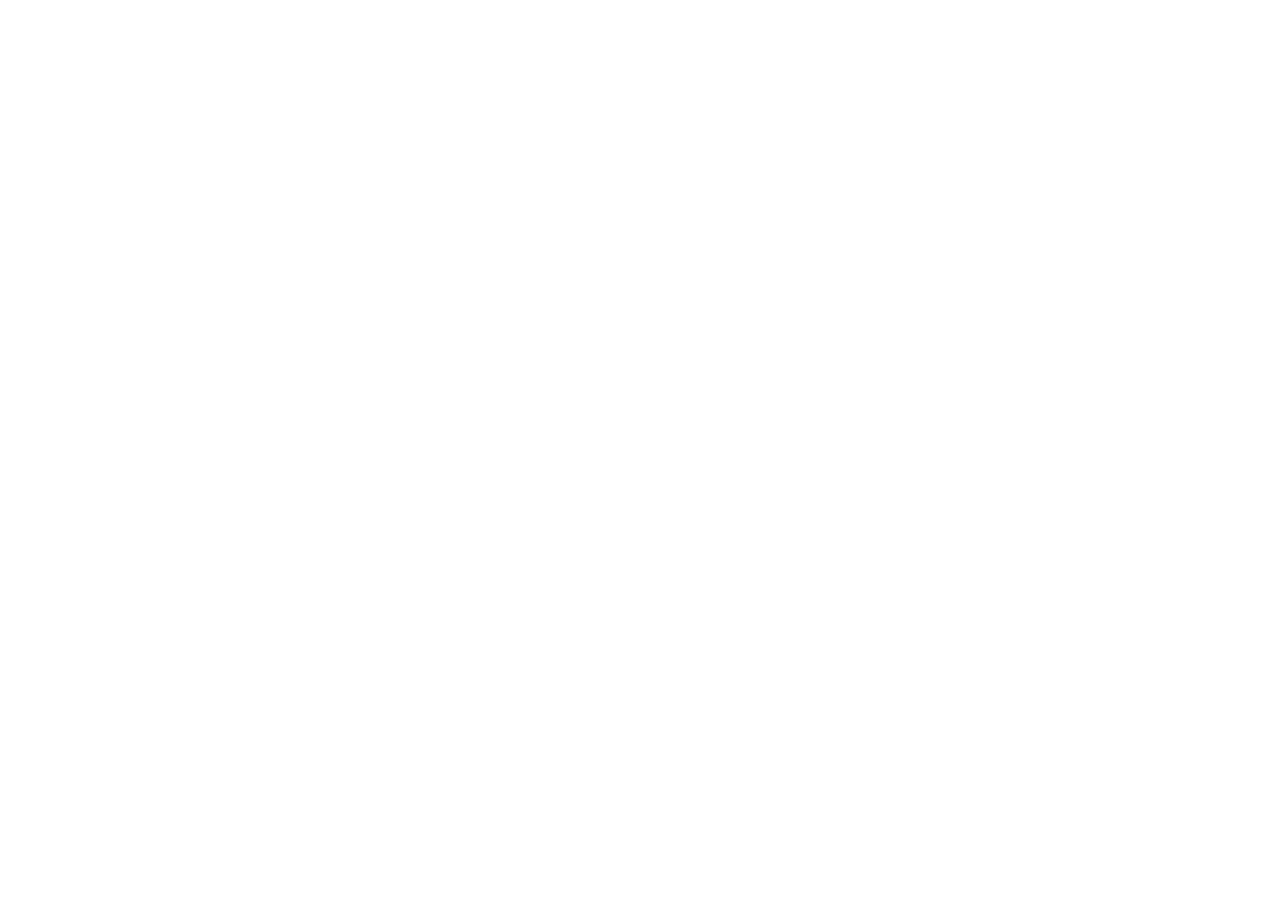
==== site/index.html @ ce8c5fec "add site resources" ====
<!DOCTYPE html>
<html>
    <head>
        <title>MTA Information Site</title>

        <meta charset="utf-8">
        <meta name="viewport" content="width=device-width, initial-scale=1">

        <meta http-equiv="Cache-Control" content="no-cache, no-store, must-revalidate" />
        <meta http-equiv="Pragma" content="no-cache" />
        <meta http-equiv="Expires" content="0" />
    </head>
    <body>
        <main>

        </main>

        <script src="http.js"></script>
        <script src="mta.js"></script>
    </body>
</html>
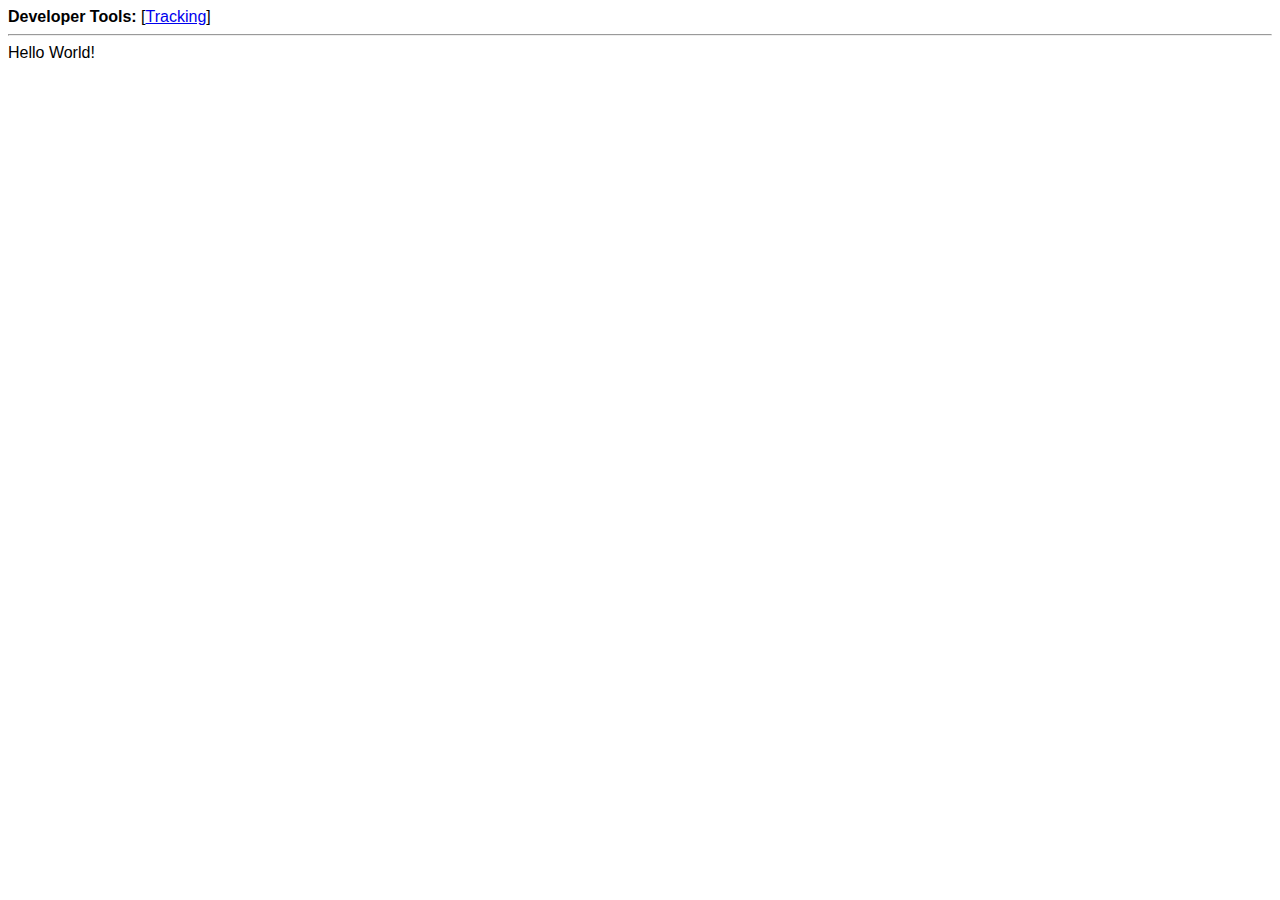
==== commit b1c6fbab: "simplify installation" ====
--- a/site/index.html
+++ b/site/index.html
@@ -9,13 +9,20 @@
         <meta http-equiv="Cache-Control" content="no-cache, no-store, must-revalidate" />
         <meta http-equiv="Pragma" content="no-cache" />
         <meta http-equiv="Expires" content="0" />
+
+        <link rel="stylesheet" href="style.css">
     </head>
     <body>
+        <div>
+            <b>Developer Tools:</b>
+
+            [<a href="live">Tracking</a>]
+
+            <hr>
+        </div>
+
         <main>
-
+            Hello World!
         </main>
-
-        <script src="http.js"></script>
-        <script src="mta.js"></script>
     </body>
 </html>--- a/site/style.css
+++ b/site/style.css
@@ -0,0 +1,20 @@
+* {
+
+    font-family: Helvetica, Arial, sans-serif, "Segoe UI Emoji";
+
+    outline: none;
+    scroll-behavior: smooth;
+
+}
+
+img {
+
+    max-width: 100%;
+
+}
+
+a:visited {
+
+    color: blue;
+
+}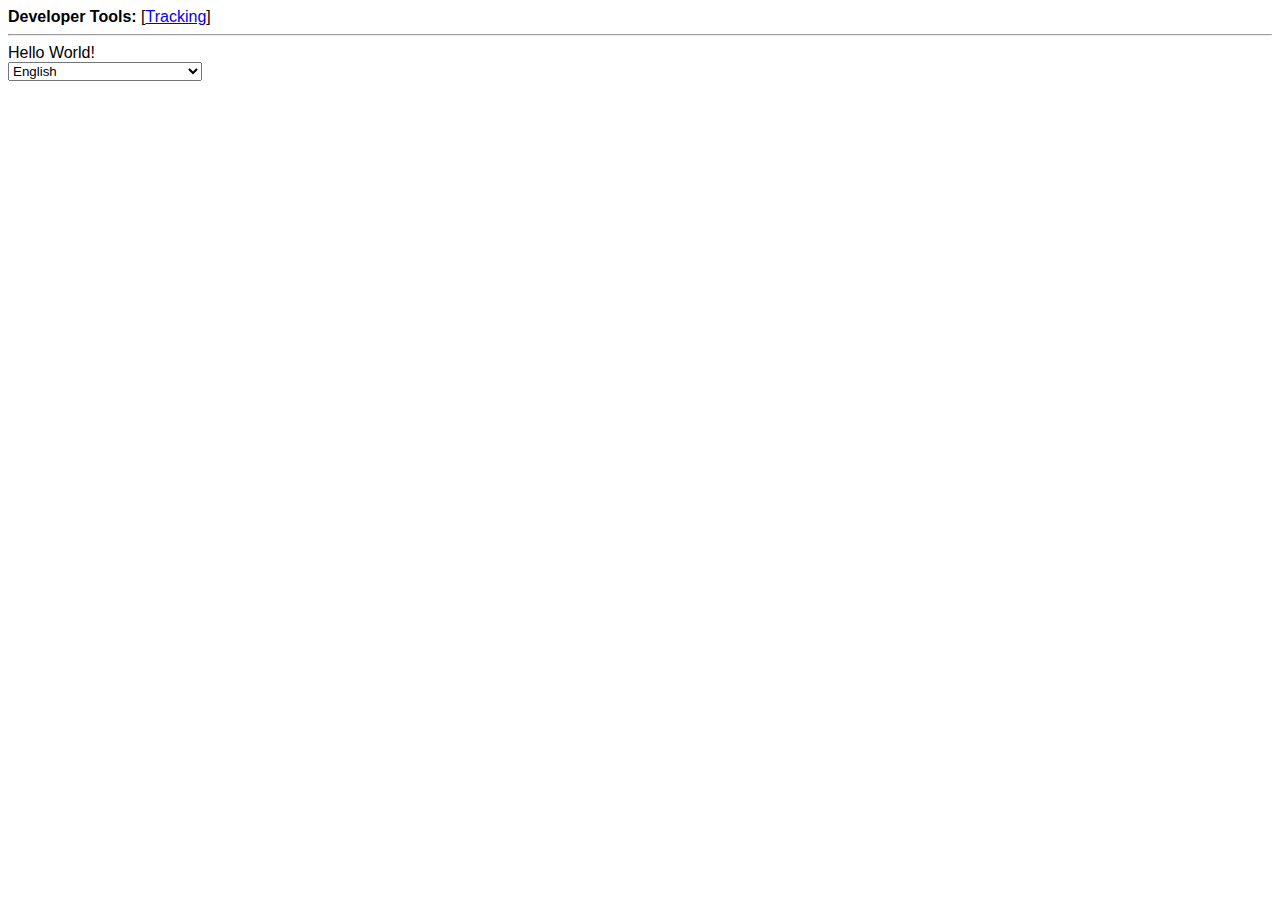
==== commit ec5e39fb: "add language selector" ====
--- a/site/index.html
+++ b/site/index.html
@@ -23,6 +23,145 @@
 
         <main>
             Hello World!
+
+            <br>
+            <!-- https://cloud.google.com/translate/docs/languages -->
+            <select name="lang">
+                <option value="en" selected>English</option>
+                <option value="af">Afrikaans</option>
+                <option value="sq">Albanian</option>
+                <option value="am">Amharic</option>
+                <option value="ar">Arabic</option>
+                <option value="hy">Armenian</option>
+                <option value="as">Assamese</option>
+                <option value="ay">Aymara</option>
+                <option value="az">Azerbaijani</option>
+                <option value="bm">Bambara</option>
+                <option value="eu">Basque</option>
+                <option value="be">Belarusian</option>
+                <option value="bn">Bengali</option>
+                <option value="bho">Bhojpuri</option>
+                <option value="bs">Bosnian</option>
+                <option value="bg">Bulgarian</option>
+                <option value="ca">Catalan</option>
+                <option value="ceb">Cebuano</option>
+                <option value="zh-CN">Chinese (Simplified)</option>
+                <option value="zh-TW">Chinese (Traditional)</option>
+                <option value="co">Corsican</option>
+                <option value="hr">Croatian</option>
+                <option value="cs">Czech</option>
+                <option value="da">Danish</option>
+                <option value="dv">Dhivehi</option>
+                <option value="doi">Dogri</option>
+                <option value="nl">Dutch</option>
+                <option value="eo">Esperanto</option>
+                <option value="et">Estonian</option>
+                <option value="ee">Ewe</option>
+                <option value="fil">Filipino (Tagalog)</option>
+                <option value="fi">Finnish</option>
+                <option value="fr">French</option>
+                <option value="fy">Frisian</option>
+                <option value="gl">Galician</option>
+                <option value="ka">Georgian</option>
+                <option value="de">German</option>
+                <option value="el">Greek</option>
+                <option value="gn">Guarani</option>
+                <option value="gu">Gujarati</option>
+                <option value="ht">Haitian Creole</option>
+                <option value="ha">Hausa</option>
+                <option value="haw">Hawaiian</option>
+                <option value="he">Hebrew</option>
+                <option value="hi">Hindi</option>
+                <option value="hmn">Hmong</option>
+                <option value="hu">Hungarian</option>
+                <option value="is">Icelandic</option>
+                <option value="ig">Igbo</option>
+                <option value="ilo">Ilocano</option>
+                <option value="id">Indonesian</option>
+                <option value="ga">Irish</option>
+                <option value="it">Italian</option>
+                <option value="ja">Japanese</option>
+                <option value="jv">Javanese</option>
+                <option value="kn">Kannada</option>
+                <option value="kk">Kazakh</option>
+                <option value="km">Khmer</option>
+                <option value="rw">Kinyarwanda</option>
+                <option value="gom">Konkani</option>
+                <option value="ko">Korean</option>
+                <option value="kri">Krio</option>
+                <option value="ku">Kurdish</option>
+                <option value="ckb">Kurdish (Sorani)</option>
+                <option value="ky">Kyrgyz</option>
+                <option value="lo">Lao</option>
+                <option value="la">Latin</option>
+                <option value="lv">Latvian</option>
+                <option value="ln">Lingala</option>
+                <option value="lt">Lithuanian</option>
+                <option value="lg">Luganda</option>
+                <option value="lb">Luxembourgish</option>
+                <option value="mk">Macedonian</option>
+                <option value="mai">Maithili</option>
+                <option value="mg">Malagasy</option>
+                <option value="ms">Malay</option>
+                <option value="ml">Malayalam</option>
+                <option value="mt">Maltese</option>
+                <option value="mi">Maori</option>
+                <option value="mr">Marathi</option>
+                <option value="mni-Mtei">Meiteilon (Manipuri)</option>
+                <option value="lus">Mizo</option>
+                <option value="mn">Mongolian</option>
+                <option value="my">Myanmar (Burmese)</option>
+                <option value="ne">Nepali</option>
+                <option value="no">Norwegian</option>
+                <option value="ny">Nyanja (Chichewa)</option>
+                <option value="or">Odia (Oriya)</option>
+                <option value="om">Oromo</option>
+                <option value="ps">Pashto</option>
+                <option value="fa">Persian</option>
+                <option value="pl">Polish</option>
+                <option value="pt">Portuguese (Portugal, Brazil)</option>
+                <option value="pa">Punjabi</option>
+                <option value="qu">Quechua</option>
+                <option value="ro">Romanian</option>
+                <option value="ru">Russian</option>
+                <option value="sm">Samoan</option>
+                <option value="sa">Sanskrit</option>
+                <option value="gd">Scots Gaelic</option>
+                <option value="nso">Sepedi</option>
+                <option value="sr">Serbian</option>
+                <option value="st">Sesotho</option>
+                <option value="sn">Shona</option>
+                <option value="sd">Sindhi</option>
+                <option value="si">Sinhala (Sinhalese)</option>
+                <option value="sk">Slovak</option>
+                <option value="sl">Slovenian</option>
+                <option value="so">Somali</option>
+                <option value="es">Spanish</option>
+                <option value="su">Sundanese</option>
+                <option value="sw">Swahili</option>
+                <option value="sv">Swedish</option>
+                <option value="tl">Tagalog (Filipino)</option>
+                <option value="tg">Tajik</option>
+                <option value="ta">Tamil</option>
+                <option value="tt">Tatar</option>
+                <option value="te">Telugu</option>
+                <option value="th">Thai</option>
+                <option value="ti">Tigrinya</option>
+                <option value="ts">Tsonga</option>
+                <option value="tr">Turkish</option>
+                <option value="tk">Turkmen</option>
+                <option value="ak">Twi (Akan)</option>
+                <option value="uk">Ukrainian</option>
+                <option value="ur">Urdu</option>
+                <option value="ug">Uyghur</option>
+                <option value="uz">Uzbek</option>
+                <option value="vi">Vietnamese</option>
+                <option value="cy">Welsh</option>
+                <option value="xh">Xhosa</option>
+                <option value="yi">Yiddish</option>
+                <option value="yo">Yoruba</option>
+                <option value="zu">Zulu</option>
+            </select>
         </main>
     </body>
 </html>--- a/site/style.css
+++ b/site/style.css
@@ -4,6 +4,19 @@
 
     outline: none;
     scroll-behavior: smooth;
+
+}
+
+html {
+
+    height: 100%;
+
+}
+
+body {
+
+    height: 100%;
+    overflow: auto;
 
 }
 
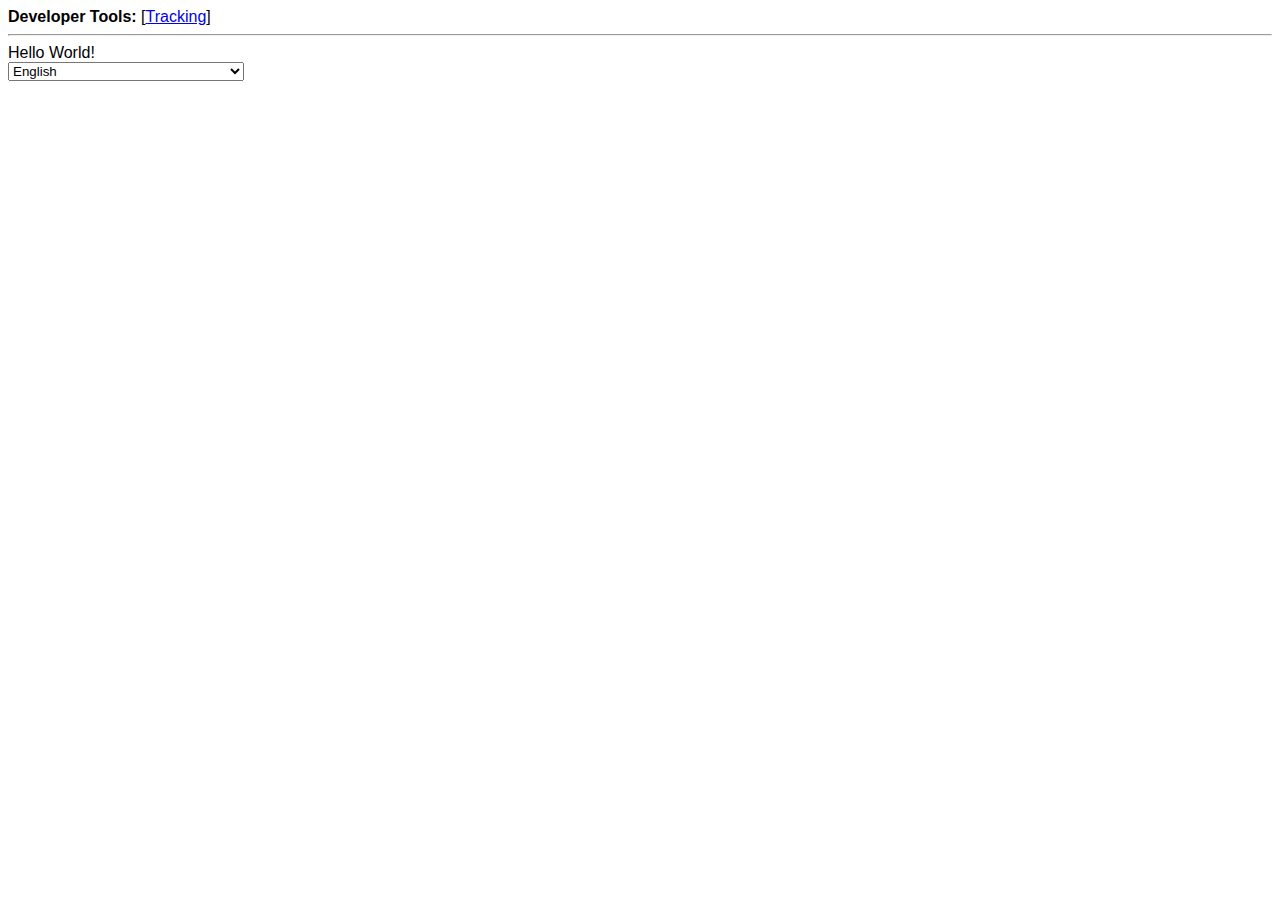
==== commit bb38e9b3: "add some localized names" ====
--- a/site/index.html
+++ b/site/index.html
@@ -27,140 +27,140 @@
             <br>
             <!-- https://cloud.google.com/translate/docs/languages -->
             <select name="lang">
-                <option value="en" selected>English</option>
-                <option value="af">Afrikaans</option>
-                <option value="sq">Albanian</option>
-                <option value="am">Amharic</option>
-                <option value="ar">Arabic</option>
-                <option value="hy">Armenian</option>
-                <option value="as">Assamese</option>
-                <option value="ay">Aymara</option>
-                <option value="az">Azerbaijani</option>
-                <option value="bm">Bambara</option>
-                <option value="eu">Basque</option>
-                <option value="be">Belarusian</option>
-                <option value="bn">Bengali</option>
-                <option value="bho">Bhojpuri</option>
-                <option value="bs">Bosnian</option>
-                <option value="bg">Bulgarian</option>
-                <option value="ca">Catalan</option>
-                <option value="ceb">Cebuano</option>
-                <option value="zh-CN">Chinese (Simplified)</option>
-                <option value="zh-TW">Chinese (Traditional)</option>
-                <option value="co">Corsican</option>
-                <option value="hr">Croatian</option>
-                <option value="cs">Czech</option>
-                <option value="da">Danish</option>
-                <option value="dv">Dhivehi</option>
-                <option value="doi">Dogri</option>
-                <option value="nl">Dutch</option>
-                <option value="eo">Esperanto</option>
-                <option value="et">Estonian</option>
-                <option value="ee">Ewe</option>
-                <option value="fil">Filipino (Tagalog)</option>
-                <option value="fi">Finnish</option>
-                <option value="fr">French</option>
-                <option value="fy">Frisian</option>
-                <option value="gl">Galician</option>
-                <option value="ka">Georgian</option>
-                <option value="de">German</option>
-                <option value="el">Greek</option>
-                <option value="gn">Guarani</option>
-                <option value="gu">Gujarati</option>
-                <option value="ht">Haitian Creole</option>
-                <option value="ha">Hausa</option>
-                <option value="haw">Hawaiian</option>
-                <option value="he">Hebrew</option>
-                <option value="hi">Hindi</option>
-                <option value="hmn">Hmong</option>
-                <option value="hu">Hungarian</option>
-                <option value="is">Icelandic</option>
-                <option value="ig">Igbo</option>
-                <option value="ilo">Ilocano</option>
-                <option value="id">Indonesian</option>
-                <option value="ga">Irish</option>
-                <option value="it">Italian</option>
-                <option value="ja">Japanese</option>
-                <option value="jv">Javanese</option>
-                <option value="kn">Kannada</option>
-                <option value="kk">Kazakh</option>
-                <option value="km">Khmer</option>
-                <option value="rw">Kinyarwanda</option>
-                <option value="gom">Konkani</option>
-                <option value="ko">Korean</option>
-                <option value="kri">Krio</option>
-                <option value="ku">Kurdish</option>
-                <option value="ckb">Kurdish (Sorani)</option>
-                <option value="ky">Kyrgyz</option>
-                <option value="lo">Lao</option>
-                <option value="la">Latin</option>
-                <option value="lv">Latvian</option>
-                <option value="ln">Lingala</option>
-                <option value="lt">Lithuanian</option>
-                <option value="lg">Luganda</option>
-                <option value="lb">Luxembourgish</option>
-                <option value="mk">Macedonian</option>
-                <option value="mai">Maithili</option>
-                <option value="mg">Malagasy</option>
-                <option value="ms">Malay</option>
-                <option value="ml">Malayalam</option>
-                <option value="mt">Maltese</option>
-                <option value="mi">Maori</option>
-                <option value="mr">Marathi</option>
-                <option value="mni-Mtei">Meiteilon (Manipuri)</option>
-                <option value="lus">Mizo</option>
-                <option value="mn">Mongolian</option>
-                <option value="my">Myanmar (Burmese)</option>
-                <option value="ne">Nepali</option>
-                <option value="no">Norwegian</option>
-                <option value="ny">Nyanja (Chichewa)</option>
-                <option value="or">Odia (Oriya)</option>
-                <option value="om">Oromo</option>
-                <option value="ps">Pashto</option>
-                <option value="fa">Persian</option>
-                <option value="pl">Polish</option>
-                <option value="pt">Portuguese (Portugal, Brazil)</option>
-                <option value="pa">Punjabi</option>
-                <option value="qu">Quechua</option>
-                <option value="ro">Romanian</option>
-                <option value="ru">Russian</option>
-                <option value="sm">Samoan</option>
-                <option value="sa">Sanskrit</option>
-                <option value="gd">Scots Gaelic</option>
-                <option value="nso">Sepedi</option>
-                <option value="sr">Serbian</option>
-                <option value="st">Sesotho</option>
-                <option value="sn">Shona</option>
-                <option value="sd">Sindhi</option>
-                <option value="si">Sinhala (Sinhalese)</option>
-                <option value="sk">Slovak</option>
-                <option value="sl">Slovenian</option>
-                <option value="so">Somali</option>
-                <option value="es">Spanish</option>
-                <option value="su">Sundanese</option>
-                <option value="sw">Swahili</option>
-                <option value="sv">Swedish</option>
-                <option value="tl">Tagalog (Filipino)</option>
-                <option value="tg">Tajik</option>
-                <option value="ta">Tamil</option>
-                <option value="tt">Tatar</option>
-                <option value="te">Telugu</option>
-                <option value="th">Thai</option>
-                <option value="ti">Tigrinya</option>
-                <option value="ts">Tsonga</option>
-                <option value="tr">Turkish</option>
-                <option value="tk">Turkmen</option>
-                <option value="ak">Twi (Akan)</option>
-                <option value="uk">Ukrainian</option>
-                <option value="ur">Urdu</option>
-                <option value="ug">Uyghur</option>
-                <option value="uz">Uzbek</option>
-                <option value="vi">Vietnamese</option>
-                <option value="cy">Welsh</option>
-                <option value="xh">Xhosa</option>
-                <option value="yi">Yiddish</option>
-                <option value="yo">Yoruba</option>
-                <option value="zu">Zulu</option>
+                <option value="en" selected="" name="English">English</option>
+                <option value="af" name="Afrikaans">Afrikaans</option>
+                <option value="sq" name="Albanian">Albanian</option>
+                <option value="am" name="Amharic">Amharic (አማርኛ)</option>
+                <option value="ar" name="Arabic">Arabic (العربية)</option>
+                <option value="hy" name="Armenian">Armenian</option>
+                <option value="as" name="Assamese">Assamese</option>
+                <option value="ay" name="Aymara">Aymara</option>
+                <option value="az" name="Azerbaijani">Azerbaijani (azərbaycan)</option>
+                <option value="bm" name="Bambara">Bambara</option>
+                <option value="eu" name="Basque">Basque</option>
+                <option value="be" name="Belarusian">Belarusian</option>
+                <option value="bn" name="Bengali">Bengali (বাংলা)</option>
+                <option value="bho" name="Bhojpuri">Bhojpuri</option>
+                <option value="bs" name="Bosnian">Bosnian (bosanski)</option>
+                <option value="bg" name="Bulgarian">Bulgarian (български)</option>
+                <option value="ca" name="Catalan">Catalan (català)</option>
+                <option value="ceb" name="Cebuano">Cebuano</option>
+                <option value="zh-CN" name="Chinese (Simplified)">Chinese (Simplified) (中文（中国）)</option>
+                <option value="zh-TW" name="Chinese (Traditional)">Chinese (Traditional) (中文（台灣）)</option>
+                <option value="co" name="Corsican">Corsican</option>
+                <option value="hr" name="Croatian">Croatian (hrvatski)</option>
+                <option value="cs" name="Czech">Czech (čeština)</option>
+                <option value="da" name="Danish">Danish (dansk)</option>
+                <option value="dv" name="Dhivehi">Dhivehi</option>
+                <option value="doi" name="Dogri">Dogri</option>
+                <option value="nl" name="Dutch">Dutch (Nederlands)</option>
+                <option value="eo" name="Esperanto">Esperanto</option>
+                <option value="et" name="Estonian">Estonian (eesti)</option>
+                <option value="ee" name="Ewe">Ewe</option>
+                <option value="fil" name="Filipino">Filipino</option>
+                <option value="fi" name="Finnish">Finnish (suomi)</option>
+                <option value="fr" name="French">French (français)</option>
+                <option value="fy" name="Frisian">Frisian (Western Frisian)</option>
+                <option value="gl" name="Galician">Galician</option>
+                <option value="ka" name="Georgian">Georgian</option>
+                <option value="de" name="German">German (Deutsch)</option>
+                <option value="el" name="Greek">Greek (Ελληνικά)</option>
+                <option value="gn" name="Guarani">Guarani</option>
+                <option value="gu" name="Gujarati">Gujarati (ગુજરાતી)</option>
+                <option value="ht" name="Haitian Creole">Haitian Creole</option>
+                <option value="ha" name="Hausa">Hausa</option>
+                <option value="haw" name="Hawaiian">Hawaiian</option>
+                <option value="he" name="Hebrew">Hebrew (עברית)</option>
+                <option value="hi" name="Hindi">Hindi (हिन्दी)</option>
+                <option value="hmn" name="Hmong">Hmong</option>
+                <option value="hu" name="Hungarian">Hungarian (magyar)</option>
+                <option value="is" name="Icelandic">Icelandic</option>
+                <option value="ig" name="Igbo">Igbo</option>
+                <option value="ilo" name="Ilocano">Ilocano</option>
+                <option value="id" name="Indonesian">Indonesian (Indonesia)</option>
+                <option value="ga" name="Irish">Irish</option>
+                <option value="it" name="Italian">Italian (italiano)</option>
+                <option value="ja" name="Japanese">Japanese (日本語)</option>
+                <option value="jv" name="Javanese">Javanese</option>
+                <option value="kn" name="Kannada">Kannada (ಕನ್ನಡ)</option>
+                <option value="kk" name="Kazakh">Kazakh</option>
+                <option value="km" name="Khmer">Khmer</option>
+                <option value="rw" name="Kinyarwanda">Kinyarwanda</option>
+                <option value="gom" name="Konkani">Konkani</option>
+                <option value="ko" name="Korean">Korean (한국어)</option>
+                <option value="kri" name="Krio">Krio</option>
+                <option value="ku" name="Kurdish">Kurdish</option>
+                <option value="ckb" name="Kurdish (Sorani)">Kurdish (Sorani) (Central Kurdish)</option>
+                <option value="ky" name="Kyrgyz">Kyrgyz</option>
+                <option value="lo" name="Lao">Lao</option>
+                <option value="la" name="Latin">Latin</option>
+                <option value="lv" name="Latvian">Latvian (latviešu)</option>
+                <option value="ln" name="Lingala">Lingala</option>
+                <option value="lt" name="Lithuanian">Lithuanian (lietuvių)</option>
+                <option value="lg" name="Luganda">Luganda (Ganda)</option>
+                <option value="lb" name="Luxembourgish">Luxembourgish</option>
+                <option value="mk" name="Macedonian">Macedonian</option>
+                <option value="mai" name="Maithili">Maithili</option>
+                <option value="mg" name="Malagasy">Malagasy</option>
+                <option value="ms" name="Malay">Malay (Melayu)</option>
+                <option value="ml" name="Malayalam">Malayalam (മലയാളം)</option>
+                <option value="mt" name="Maltese">Maltese</option>
+                <option value="mi" name="Maori">Maori (Māori)</option>
+                <option value="mr" name="Marathi">Marathi (मराठी)</option>
+                <option value="mni-Mtei" name="Meiteilon">Meiteilon (mni (Meitei Mayek))</option>
+                <option value="lus" name="Mizo">Mizo</option>
+                <option value="mn" name="Mongolian">Mongolian</option>
+                <option value="my" name="Myanmar">Myanmar (Burmese)</option>
+                <option value="ne" name="Nepali">Nepali</option>
+                <option value="no" name="Norwegian">Norwegian (norsk)</option>
+                <option value="ny" name="Nyanja">Nyanja</option>
+                <option value="or" name="Odia">Odia</option>
+                <option value="om" name="Oromo">Oromo</option>
+                <option value="ps" name="Pashto">Pashto</option>
+                <option value="fa" name="Persian">Persian (فارسی)</option>
+                <option value="pl" name="Polish">Polish (polski)</option>
+                <option value="pt" name="Portuguese">Portuguese (português)</option>
+                <option value="pa" name="Punjabi">Punjabi (ਪੰਜਾਬੀ)</option>
+                <option value="qu" name="Quechua">Quechua</option>
+                <option value="ro" name="Romanian">Romanian (română)</option>
+                <option value="ru" name="Russian">Russian (русский)</option>
+                <option value="sm" name="Samoan">Samoan</option>
+                <option value="sa" name="Sanskrit">Sanskrit</option>
+                <option value="gd" name="Scots Gaelic">Scots Gaelic (Scottish Gaelic)</option>
+                <option value="nso" name="Sepedi">Sepedi (Northern Sotho)</option>
+                <option value="sr" name="Serbian">Serbian (српски)</option>
+                <option value="st" name="Sesotho">Sesotho (Southern Sotho)</option>
+                <option value="sn" name="Shona">Shona</option>
+                <option value="sd" name="Sindhi">Sindhi</option>
+                <option value="si" name="Sinhala (Sinhalese)">Sinhala (Sinhalese) (Sinhala)</option>
+                <option value="sk" name="Slovak">Slovak (slovenčina)</option>
+                <option value="sl" name="Slovenian">Slovenian (slovenščina)</option>
+                <option value="so" name="Somali">Somali</option>
+                <option value="es" name="Spanish">Spanish (español)</option>
+                <option value="su" name="Sundanese">Sundanese</option>
+                <option value="sw" name="Swahili">Swahili (Kiswahili)</option>
+                <option value="sv" name="Swedish">Swedish (svenska)</option>
+                <option value="tl" name="Tagalog">Tagalog (Filipino)</option>
+                <option value="tg" name="Tajik">Tajik</option>
+                <option value="ta" name="Tamil">Tamil (தமிழ்)</option>
+                <option value="tt" name="Tatar">Tatar</option>
+                <option value="te" name="Telugu">Telugu (తెలుగు)</option>
+                <option value="th" name="Thai">Thai (ไทย)</option>
+                <option value="ti" name="Tigrinya">Tigrinya</option>
+                <option value="ts" name="Tsonga">Tsonga</option>
+                <option value="tr" name="Turkish">Turkish (Türkçe)</option>
+                <option value="tk" name="Turkmen">Turkmen</option>
+                <option value="ak" name="Twi">Twi (Akan)</option>
+                <option value="uk" name="Ukrainian">Ukrainian (українська)</option>
+                <option value="ur" name="Urdu">Urdu (اردو)</option>
+                <option value="ug" name="Uyghur">Uyghur</option>
+                <option value="uz" name="Uzbek">Uzbek (o‘zbek)</option>
+                <option value="vi" name="Vietnamese">Vietnamese (Tiếng Việt)</option>
+                <option value="cy" name="Welsh">Welsh</option>
+                <option value="xh" name="Xhosa">Xhosa</option>
+                <option value="yi" name="Yiddish">Yiddish</option>
+                <option value="yo" name="Yoruba">Yoruba</option>
+                <option value="zu" name="Zulu">Zulu</option>
             </select>
         </main>
     </body>
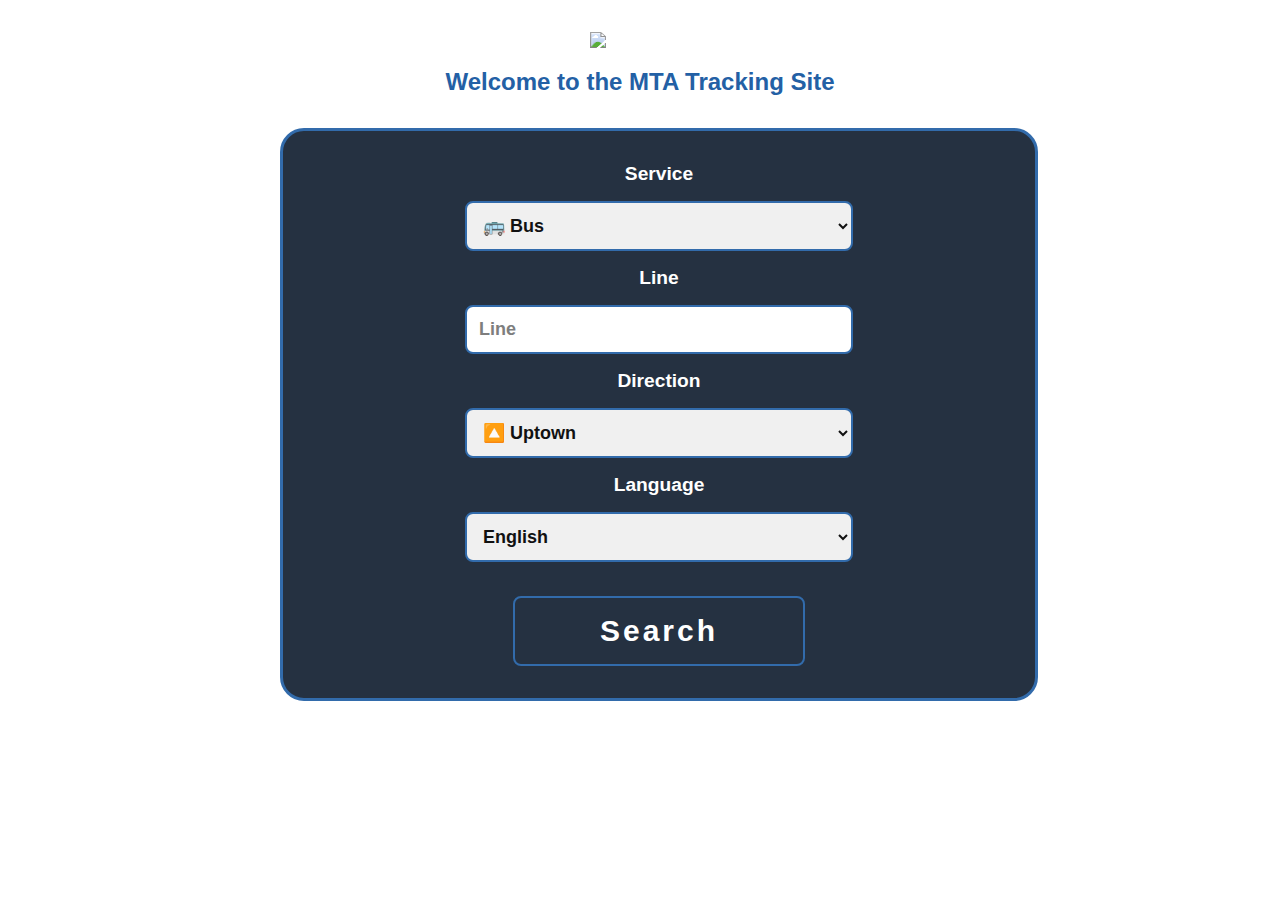
==== commit f5abc43a: "add front end" ====
--- a/site/index.html
+++ b/site/index.html
@@ -13,155 +13,187 @@
         <link rel="stylesheet" href="style.css">
     </head>
     <body>
-        <div>
-            <b>Developer Tools:</b>
+        <main>
+            <div id="tit">
+                <a href="/">
+                    <img src="https://upload.wikimedia.org/wikipedia/commons/thumb/3/3c/MTA_NYC_logo.svg/1862px-MTA_NYC_logo.svg.png" width="100" class="center">
+                </a>
 
-            [<a href="live">Tracking</a>]
+                <h2>Welcome to the MTA Tracking Site</h2>
+            </div>
 
-            <hr>
-        </div>
-
-        <main>
-            Hello World!
-
-            <br>
-            <!-- https://cloud.google.com/translate/docs/languages -->
-            <select name="lang">
-                <option value="en" selected="" name="English">English</option>
-                <option value="af" name="Afrikaans">Afrikaans</option>
-                <option value="sq" name="Albanian">Albanian</option>
-                <option value="am" name="Amharic">Amharic (አማርኛ)</option>
-                <option value="ar" name="Arabic">Arabic (العربية)</option>
-                <option value="hy" name="Armenian">Armenian</option>
-                <option value="as" name="Assamese">Assamese</option>
-                <option value="ay" name="Aymara">Aymara</option>
-                <option value="az" name="Azerbaijani">Azerbaijani (azərbaycan)</option>
-                <option value="bm" name="Bambara">Bambara</option>
-                <option value="eu" name="Basque">Basque</option>
-                <option value="be" name="Belarusian">Belarusian</option>
-                <option value="bn" name="Bengali">Bengali (বাংলা)</option>
-                <option value="bho" name="Bhojpuri">Bhojpuri</option>
-                <option value="bs" name="Bosnian">Bosnian (bosanski)</option>
-                <option value="bg" name="Bulgarian">Bulgarian (български)</option>
-                <option value="ca" name="Catalan">Catalan (català)</option>
-                <option value="ceb" name="Cebuano">Cebuano</option>
-                <option value="zh-CN" name="Chinese (Simplified)">Chinese (Simplified) (中文（中国）)</option>
-                <option value="zh-TW" name="Chinese (Traditional)">Chinese (Traditional) (中文（台灣）)</option>
-                <option value="co" name="Corsican">Corsican</option>
-                <option value="hr" name="Croatian">Croatian (hrvatski)</option>
-                <option value="cs" name="Czech">Czech (čeština)</option>
-                <option value="da" name="Danish">Danish (dansk)</option>
-                <option value="dv" name="Dhivehi">Dhivehi</option>
-                <option value="doi" name="Dogri">Dogri</option>
-                <option value="nl" name="Dutch">Dutch (Nederlands)</option>
-                <option value="eo" name="Esperanto">Esperanto</option>
-                <option value="et" name="Estonian">Estonian (eesti)</option>
-                <option value="ee" name="Ewe">Ewe</option>
-                <option value="fil" name="Filipino">Filipino</option>
-                <option value="fi" name="Finnish">Finnish (suomi)</option>
-                <option value="fr" name="French">French (français)</option>
-                <option value="fy" name="Frisian">Frisian (Western Frisian)</option>
-                <option value="gl" name="Galician">Galician</option>
-                <option value="ka" name="Georgian">Georgian</option>
-                <option value="de" name="German">German (Deutsch)</option>
-                <option value="el" name="Greek">Greek (Ελληνικά)</option>
-                <option value="gn" name="Guarani">Guarani</option>
-                <option value="gu" name="Gujarati">Gujarati (ગુજરાતી)</option>
-                <option value="ht" name="Haitian Creole">Haitian Creole</option>
-                <option value="ha" name="Hausa">Hausa</option>
-                <option value="haw" name="Hawaiian">Hawaiian</option>
-                <option value="he" name="Hebrew">Hebrew (עברית)</option>
-                <option value="hi" name="Hindi">Hindi (हिन्दी)</option>
-                <option value="hmn" name="Hmong">Hmong</option>
-                <option value="hu" name="Hungarian">Hungarian (magyar)</option>
-                <option value="is" name="Icelandic">Icelandic</option>
-                <option value="ig" name="Igbo">Igbo</option>
-                <option value="ilo" name="Ilocano">Ilocano</option>
-                <option value="id" name="Indonesian">Indonesian (Indonesia)</option>
-                <option value="ga" name="Irish">Irish</option>
-                <option value="it" name="Italian">Italian (italiano)</option>
-                <option value="ja" name="Japanese">Japanese (日本語)</option>
-                <option value="jv" name="Javanese">Javanese</option>
-                <option value="kn" name="Kannada">Kannada (ಕನ್ನಡ)</option>
-                <option value="kk" name="Kazakh">Kazakh</option>
-                <option value="km" name="Khmer">Khmer</option>
-                <option value="rw" name="Kinyarwanda">Kinyarwanda</option>
-                <option value="gom" name="Konkani">Konkani</option>
-                <option value="ko" name="Korean">Korean (한국어)</option>
-                <option value="kri" name="Krio">Krio</option>
-                <option value="ku" name="Kurdish">Kurdish</option>
-                <option value="ckb" name="Kurdish (Sorani)">Kurdish (Sorani) (Central Kurdish)</option>
-                <option value="ky" name="Kyrgyz">Kyrgyz</option>
-                <option value="lo" name="Lao">Lao</option>
-                <option value="la" name="Latin">Latin</option>
-                <option value="lv" name="Latvian">Latvian (latviešu)</option>
-                <option value="ln" name="Lingala">Lingala</option>
-                <option value="lt" name="Lithuanian">Lithuanian (lietuvių)</option>
-                <option value="lg" name="Luganda">Luganda (Ganda)</option>
-                <option value="lb" name="Luxembourgish">Luxembourgish</option>
-                <option value="mk" name="Macedonian">Macedonian</option>
-                <option value="mai" name="Maithili">Maithili</option>
-                <option value="mg" name="Malagasy">Malagasy</option>
-                <option value="ms" name="Malay">Malay (Melayu)</option>
-                <option value="ml" name="Malayalam">Malayalam (മലയാളം)</option>
-                <option value="mt" name="Maltese">Maltese</option>
-                <option value="mi" name="Maori">Maori (Māori)</option>
-                <option value="mr" name="Marathi">Marathi (मराठी)</option>
-                <option value="mni-Mtei" name="Meiteilon">Meiteilon (mni (Meitei Mayek))</option>
-                <option value="lus" name="Mizo">Mizo</option>
-                <option value="mn" name="Mongolian">Mongolian</option>
-                <option value="my" name="Myanmar">Myanmar (Burmese)</option>
-                <option value="ne" name="Nepali">Nepali</option>
-                <option value="no" name="Norwegian">Norwegian (norsk)</option>
-                <option value="ny" name="Nyanja">Nyanja</option>
-                <option value="or" name="Odia">Odia</option>
-                <option value="om" name="Oromo">Oromo</option>
-                <option value="ps" name="Pashto">Pashto</option>
-                <option value="fa" name="Persian">Persian (فارسی)</option>
-                <option value="pl" name="Polish">Polish (polski)</option>
-                <option value="pt" name="Portuguese">Portuguese (português)</option>
-                <option value="pa" name="Punjabi">Punjabi (ਪੰਜਾਬੀ)</option>
-                <option value="qu" name="Quechua">Quechua</option>
-                <option value="ro" name="Romanian">Romanian (română)</option>
-                <option value="ru" name="Russian">Russian (русский)</option>
-                <option value="sm" name="Samoan">Samoan</option>
-                <option value="sa" name="Sanskrit">Sanskrit</option>
-                <option value="gd" name="Scots Gaelic">Scots Gaelic (Scottish Gaelic)</option>
-                <option value="nso" name="Sepedi">Sepedi (Northern Sotho)</option>
-                <option value="sr" name="Serbian">Serbian (српски)</option>
-                <option value="st" name="Sesotho">Sesotho (Southern Sotho)</option>
-                <option value="sn" name="Shona">Shona</option>
-                <option value="sd" name="Sindhi">Sindhi</option>
-                <option value="si" name="Sinhala (Sinhalese)">Sinhala (Sinhalese) (Sinhala)</option>
-                <option value="sk" name="Slovak">Slovak (slovenčina)</option>
-                <option value="sl" name="Slovenian">Slovenian (slovenščina)</option>
-                <option value="so" name="Somali">Somali</option>
-                <option value="es" name="Spanish">Spanish (español)</option>
-                <option value="su" name="Sundanese">Sundanese</option>
-                <option value="sw" name="Swahili">Swahili (Kiswahili)</option>
-                <option value="sv" name="Swedish">Swedish (svenska)</option>
-                <option value="tl" name="Tagalog">Tagalog (Filipino)</option>
-                <option value="tg" name="Tajik">Tajik</option>
-                <option value="ta" name="Tamil">Tamil (தமிழ்)</option>
-                <option value="tt" name="Tatar">Tatar</option>
-                <option value="te" name="Telugu">Telugu (తెలుగు)</option>
-                <option value="th" name="Thai">Thai (ไทย)</option>
-                <option value="ti" name="Tigrinya">Tigrinya</option>
-                <option value="ts" name="Tsonga">Tsonga</option>
-                <option value="tr" name="Turkish">Turkish (Türkçe)</option>
-                <option value="tk" name="Turkmen">Turkmen</option>
-                <option value="ak" name="Twi">Twi (Akan)</option>
-                <option value="uk" name="Ukrainian">Ukrainian (українська)</option>
-                <option value="ur" name="Urdu">Urdu (اردو)</option>
-                <option value="ug" name="Uyghur">Uyghur</option>
-                <option value="uz" name="Uzbek">Uzbek (o‘zbek)</option>
-                <option value="vi" name="Vietnamese">Vietnamese (Tiếng Việt)</option>
-                <option value="cy" name="Welsh">Welsh</option>
-                <option value="xh" name="Xhosa">Xhosa</option>
-                <option value="yi" name="Yiddish">Yiddish</option>
-                <option value="yo" name="Yoruba">Yoruba</option>
-                <option value="zu" name="Zulu">Zulu</option>
-            </select>
+            <div id="container">
+                <form onsubmit="redir(); return false;">
+                    <ul>
+                        <li>
+                            <label>Service</label>
+                            <br>
+                            <select name="mode">
+                                <option value="bus">🚌 Bus</option>
+                                <option value="subway">🚇 Subway</option>
+                            </select>
+                        </li>
+                        <li>
+                            <label>Line</label>
+                            <br>
+                            <input name="line" placeholder="Line">
+                        <li>
+                            <label>Direction</label>
+                            <br>
+                            <select name="direction">
+                                <option value="0">🔼 Uptown</option>
+                                <option value="1">🔽 Downtown</option>
+                            </select>
+                        </li>
+                        <li>
+                            <label>Language</label>
+                            <br>
+                            <!-- https://cloud.google.com/translate/docs/languages -->
+                            <select name="lang">
+                                <option value="en" selected="" name="English">English</option>
+                                <option value="af" name="Afrikaans">Afrikaans</option>
+                                <option value="sq" name="Albanian">Albanian</option>
+                                <option value="am" name="Amharic">Amharic (አማርኛ)</option>
+                                <option value="ar" name="Arabic">Arabic (العربية)</option>
+                                <option value="hy" name="Armenian">Armenian</option>
+                                <option value="as" name="Assamese">Assamese</option>
+                                <option value="ay" name="Aymara">Aymara</option>
+                                <option value="az" name="Azerbaijani">Azerbaijani (azərbaycan)</option>
+                                <option value="bm" name="Bambara">Bambara</option>
+                                <option value="eu" name="Basque">Basque</option>
+                                <option value="be" name="Belarusian">Belarusian</option>
+                                <option value="bn" name="Bengali">Bengali (বাংলা)</option>
+                                <option value="bho" name="Bhojpuri">Bhojpuri</option>
+                                <option value="bs" name="Bosnian">Bosnian (bosanski)</option>
+                                <option value="bg" name="Bulgarian">Bulgarian (български)</option>
+                                <option value="ca" name="Catalan">Catalan (català)</option>
+                                <option value="ceb" name="Cebuano">Cebuano</option>
+                                <option value="zh-CN" name="Chinese (Simplified)">Chinese (Simplified) (中文（中国）)</option>
+                                <option value="zh-TW" name="Chinese (Traditional)">Chinese (Traditional) (中文（台灣）)</option>
+                                <option value="co" name="Corsican">Corsican</option>
+                                <option value="hr" name="Croatian">Croatian (hrvatski)</option>
+                                <option value="cs" name="Czech">Czech (čeština)</option>
+                                <option value="da" name="Danish">Danish (dansk)</option>
+                                <option value="dv" name="Dhivehi">Dhivehi</option>
+                                <option value="doi" name="Dogri">Dogri</option>
+                                <option value="nl" name="Dutch">Dutch (Nederlands)</option>
+                                <option value="eo" name="Esperanto">Esperanto</option>
+                                <option value="et" name="Estonian">Estonian (eesti)</option>
+                                <option value="ee" name="Ewe">Ewe</option>
+                                <option value="fil" name="Filipino">Filipino</option>
+                                <option value="fi" name="Finnish">Finnish (suomi)</option>
+                                <option value="fr" name="French">French (français)</option>
+                                <option value="fy" name="Frisian">Frisian (Western Frisian)</option>
+                                <option value="gl" name="Galician">Galician</option>
+                                <option value="ka" name="Georgian">Georgian</option>
+                                <option value="de" name="German">German (Deutsch)</option>
+                                <option value="el" name="Greek">Greek (Ελληνικά)</option>
+                                <option value="gn" name="Guarani">Guarani</option>
+                                <option value="gu" name="Gujarati">Gujarati (ગુજરાતી)</option>
+                                <option value="ht" name="Haitian Creole">Haitian Creole</option>
+                                <option value="ha" name="Hausa">Hausa</option>
+                                <option value="haw" name="Hawaiian">Hawaiian</option>
+                                <option value="he" name="Hebrew">Hebrew (עברית)</option>
+                                <option value="hi" name="Hindi">Hindi (हिन्दी)</option>
+                                <option value="hmn" name="Hmong">Hmong</option>
+                                <option value="hu" name="Hungarian">Hungarian (magyar)</option>
+                                <option value="is" name="Icelandic">Icelandic</option>
+                                <option value="ig" name="Igbo">Igbo</option>
+                                <option value="ilo" name="Ilocano">Ilocano</option>
+                                <option value="id" name="Indonesian">Indonesian (Indonesia)</option>
+                                <option value="ga" name="Irish">Irish</option>
+                                <option value="it" name="Italian">Italian (italiano)</option>
+                                <option value="ja" name="Japanese">Japanese (日本語)</option>
+                                <option value="jv" name="Javanese">Javanese</option>
+                                <option value="kn" name="Kannada">Kannada (ಕನ್ನಡ)</option>
+                                <option value="kk" name="Kazakh">Kazakh</option>
+                                <option value="km" name="Khmer">Khmer</option>
+                                <option value="rw" name="Kinyarwanda">Kinyarwanda</option>
+                                <option value="gom" name="Konkani">Konkani</option>
+                                <option value="ko" name="Korean">Korean (한국어)</option>
+                                <option value="kri" name="Krio">Krio</option>
+                                <option value="ku" name="Kurdish">Kurdish</option>
+                                <option value="ckb" name="Kurdish (Sorani)">Kurdish (Sorani)</option>
+                                <option value="ky" name="Kyrgyz">Kyrgyz</option>
+                                <option value="lo" name="Lao">Lao</option>
+                                <option value="la" name="Latin">Latin</option>
+                                <option value="lv" name="Latvian">Latvian (latviešu)</option>
+                                <option value="ln" name="Lingala">Lingala</option>
+                                <option value="lt" name="Lithuanian">Lithuanian (lietuvių)</option>
+                                <option value="lg" name="Luganda">Luganda (Ganda)</option>
+                                <option value="lb" name="Luxembourgish">Luxembourgish</option>
+                                <option value="mk" name="Macedonian">Macedonian</option>
+                                <option value="mai" name="Maithili">Maithili</option>
+                                <option value="mg" name="Malagasy">Malagasy</option>
+                                <option value="ms" name="Malay">Malay (Melayu)</option>
+                                <option value="ml" name="Malayalam">Malayalam (മലയാളം)</option>
+                                <option value="mt" name="Maltese">Maltese</option>
+                                <option value="mi" name="Maori">Maori (Māori)</option>
+                                <option value="mr" name="Marathi">Marathi (मराठी)</option>
+                                <option value="mni-Mtei" name="Meiteilon">Meiteilon (Meitei Mayek)</option>
+                                <option value="lus" name="Mizo">Mizo</option>
+                                <option value="mn" name="Mongolian">Mongolian</option>
+                                <option value="my" name="Myanmar">Myanmar (Burmese)</option>
+                                <option value="ne" name="Nepali">Nepali</option>
+                                <option value="no" name="Norwegian">Norwegian (norsk)</option>
+                                <option value="ny" name="Nyanja">Nyanja</option>
+                                <option value="or" name="Odia">Odia</option>
+                                <option value="om" name="Oromo">Oromo</option>
+                                <option value="ps" name="Pashto">Pashto</option>
+                                <option value="fa" name="Persian">Persian (فارسی)</option>
+                                <option value="pl" name="Polish">Polish (polski)</option>
+                                <option value="pt" name="Portuguese">Portuguese (português)</option>
+                                <option value="pa" name="Punjabi">Punjabi (ਪੰਜਾਬੀ)</option>
+                                <option value="qu" name="Quechua">Quechua</option>
+                                <option value="ro" name="Romanian">Romanian (română)</option>
+                                <option value="ru" name="Russian">Russian (русский)</option>
+                                <option value="sm" name="Samoan">Samoan</option>
+                                <option value="sa" name="Sanskrit">Sanskrit</option>
+                                <option value="gd" name="Scots Gaelic">Scots Gaelic (Scottish Gaelic)</option>
+                                <option value="nso" name="Sepedi">Sepedi (Northern Sotho)</option>
+                                <option value="sr" name="Serbian">Serbian (српски)</option>
+                                <option value="st" name="Sesotho">Sesotho (Southern Sotho)</option>
+                                <option value="sn" name="Shona">Shona</option>
+                                <option value="sd" name="Sindhi">Sindhi</option>
+                                <option value="si" name="Sinhala (Sinhalese)">Sinhala (Sinhalese)</option>
+                                <option value="sk" name="Slovak">Slovak (slovenčina)</option>
+                                <option value="sl" name="Slovenian">Slovenian (slovenščina)</option>
+                                <option value="so" name="Somali">Somali</option>
+                                <option value="es" name="Spanish">Spanish (español)</option>
+                                <option value="su" name="Sundanese">Sundanese</option>
+                                <option value="sw" name="Swahili">Swahili (Kiswahili)</option>
+                                <option value="sv" name="Swedish">Swedish (svenska)</option>
+                                <option value="tl" name="Tagalog">Tagalog (Filipino)</option>
+                                <option value="tg" name="Tajik">Tajik</option>
+                                <option value="ta" name="Tamil">Tamil (தமிழ்)</option>
+                                <option value="tt" name="Tatar">Tatar</option>
+                                <option value="te" name="Telugu">Telugu (తెలుగు)</option>
+                                <option value="th" name="Thai">Thai (ไทย)</option>
+                                <option value="ti" name="Tigrinya">Tigrinya</option>
+                                <option value="ts" name="Tsonga">Tsonga</option>
+                                <option value="tr" name="Turkish">Turkish (Türkçe)</option>
+                                <option value="tk" name="Turkmen">Turkmen</option>
+                                <option value="ak" name="Twi">Twi (Akan)</option>
+                                <option value="uk" name="Ukrainian">Ukrainian (українська)</option>
+                                <option value="ur" name="Urdu">Urdu (اردو)</option>
+                                <option value="ug" name="Uyghur">Uyghur</option>
+                                <option value="uz" name="Uzbek">Uzbek (o‘zbek)</option>
+                                <option value="vi" name="Vietnamese">Vietnamese (Tiếng Việt)</option>
+                                <option value="cy" name="Welsh">Welsh</option>
+                                <option value="xh" name="Xhosa">Xhosa</option>
+                                <option value="yi" name="Yiddish">Yiddish</option>
+                                <option value="yo" name="Yoruba">Yoruba</option>
+                                <option value="zu" name="Zulu">Zulu</option>
+                            </select>
+                        </li>
+                        <div id="submit">
+                            <br>
+                            <button type="submit">Search</button>
+                        </div>
+                </form>
+            </div>
         </main>
+        <script src="mta.js"></script>
+        <script defer src="index.js"></script>
     </body>
 </html>--- a/site/style.css
+++ b/site/style.css
@@ -5,6 +5,17 @@
     outline: none;
     scroll-behavior: smooth;
 
+    box-sizing: content-box;
+    -ms-box-sizing: content-box;
+    -moz-box-sizing: content-box;
+    -webkit-box-sizing: content-box;
+
+}
+
+*::-webkit-scrollbar {
+
+    display: none;
+
 }
 
 html {
@@ -16,10 +27,17 @@
 body {
 
     height: 100%;
+    margin: 0;
     overflow: auto;
 
 }
 
+main {
+
+    padding: 2rem 0;
+
+}
+
 img {
 
     max-width: 100%;
@@ -30,4 +48,197 @@
 
     color: blue;
 
+}
+
+label {
+
+    color: white;
+
+    font-size: larger;
+    font-weight: bold;
+
+}
+
+form > ul {
+
+    padding-left: 0;
+
+}
+
+input, select, button {
+
+    border-radius: .5rem;
+
+    font-size: large;
+    font-weight: bold;
+
+}
+
+#live-tracking * {
+
+    color: white;
+    text-align: left;
+
+}
+
+#live-tracking ul {
+
+    list-style: unset;
+
+}
+
+#live-tracking ol > li > ul {
+
+    list-style: disc;
+
+}
+
+#live-tracking ol > li:first-of-type > h3::after {
+
+    content: "< NEXT STOP";
+    padding-left: .5rem;
+
+    animation: blink 1s infinite;
+
+}
+
+@keyframes blink {
+
+    0% { color: yellow; }
+    50% { color: white; }
+    100% { color: yellow; }
+
+}
+
+#live-tracking h1 {
+
+    margin: 1rem 0;
+    letter-spacing: .25rem;
+
+}
+
+#live-tracking h3 {
+
+    margin: 0 0 1rem 0;
+
+}
+
+/* --- */
+
+body {
+
+    background-image: url("https://images.hdqwalls.com/wallpapers/new-york-subway-train-4k-ri.jpg");
+
+    background-attachment: fixed;
+    background-size: cover;
+    background-position: center center;
+    background-repeat: no-repeat;
+
+}
+
+#tit h2 {
+
+    text-shadow: white 1px 0 10px;
+
+}
+
+h1 {
+
+    text-align: center;
+    letter-spacing: 10px;
+    font-size: 35px;
+    color: #2360A5;
+
+}
+
+h2 {
+
+    text-align: center;
+    color:#2360A5;
+
+}
+
+.center {
+
+    display: block;
+    margin-left: auto;
+    margin-right: auto;
+
+}
+
+#container {
+
+    width: 100%;
+    margin: 2rem auto 0 auto;
+
+}
+
+@media (min-width: 576px) {
+
+    #container {
+
+        max-width: 540px;
+
+    }
+
+}
+
+@media (min-width: 768px) {
+
+    #container {
+
+        max-width: 720px;
+
+    }
+
+}
+
+form {
+
+    text-align: center;
+    width: 100%;
+    background: #152233;
+    opacity: 0.93;
+    padding: 16px;
+    border: 3px solid #2360A5;
+
+    border-radius: 1.5rem;
+
+}
+
+form ul {
+
+    list-style: none;
+
+}
+
+input, select{
+
+    margin: 16px;
+    border: 2px solid #2360A5;
+
+    width: 50%;
+
+    padding: 12px;
+
+}
+
+#submit button {
+
+    border: 2px solid #2360A5;
+    padding: 16px 85px;
+    font-weight: bold;
+    font-size: 30px;
+    cursor: pointer;
+    background: #152233;
+    opacity: 1.0;
+    color: white;
+    letter-spacing: 3px;
+
+}
+
+#submit button:hover {
+
+    background-color: #B53737;
+
 }